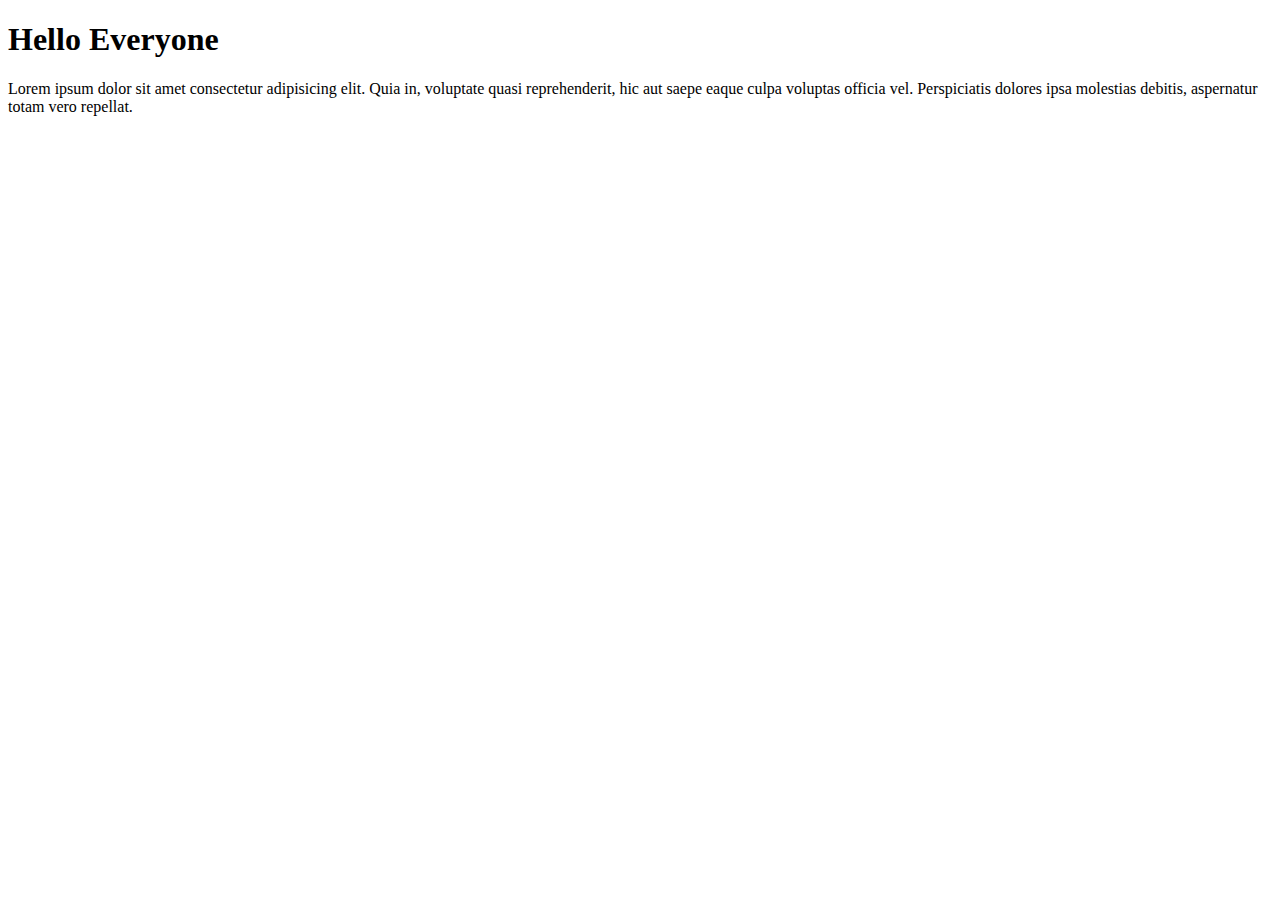
==== indexvsgit.html @ 7c8ff127 "my first commit on vscode" ====
<!DOCTYPE html>
<html lang="en">
<head>
    <meta charset="UTF-8">
    <meta name="viewport" content="width=device-width, initial-scale=1.0">
    <title>Document</title>
</head>
<body>
    <h1>Hello Everyone</h1>
    <p>Lorem ipsum dolor sit amet consectetur adipisicing elit. Quia in, voluptate quasi reprehenderit, hic aut saepe eaque culpa voluptas officia vel. Perspiciatis dolores ipsa molestias debitis, aspernatur totam vero repellat.</p>
</body>
</html>
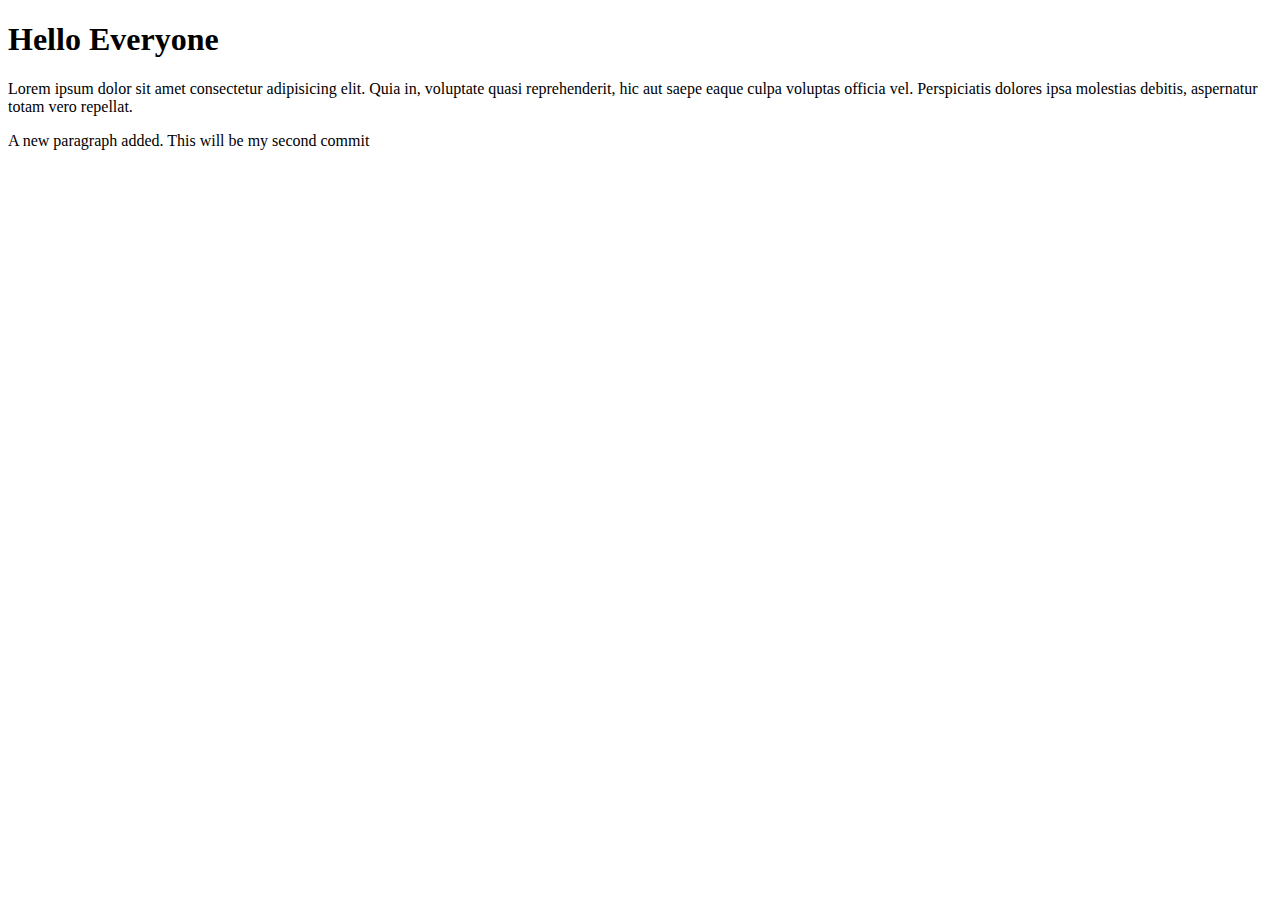
==== commit 28292061: "i added some html file and css file" ====
--- a/indexvsgit.html
+++ b/indexvsgit.html
@@ -8,5 +8,6 @@
 <body>
     <h1>Hello Everyone</h1>
     <p>Lorem ipsum dolor sit amet consectetur adipisicing elit. Quia in, voluptate quasi reprehenderit, hic aut saepe eaque culpa voluptas officia vel. Perspiciatis dolores ipsa molestias debitis, aspernatur totam vero repellat.</p>
+    <p>A new paragraph added. This will be my second commit</p>
 </body>
 </html>